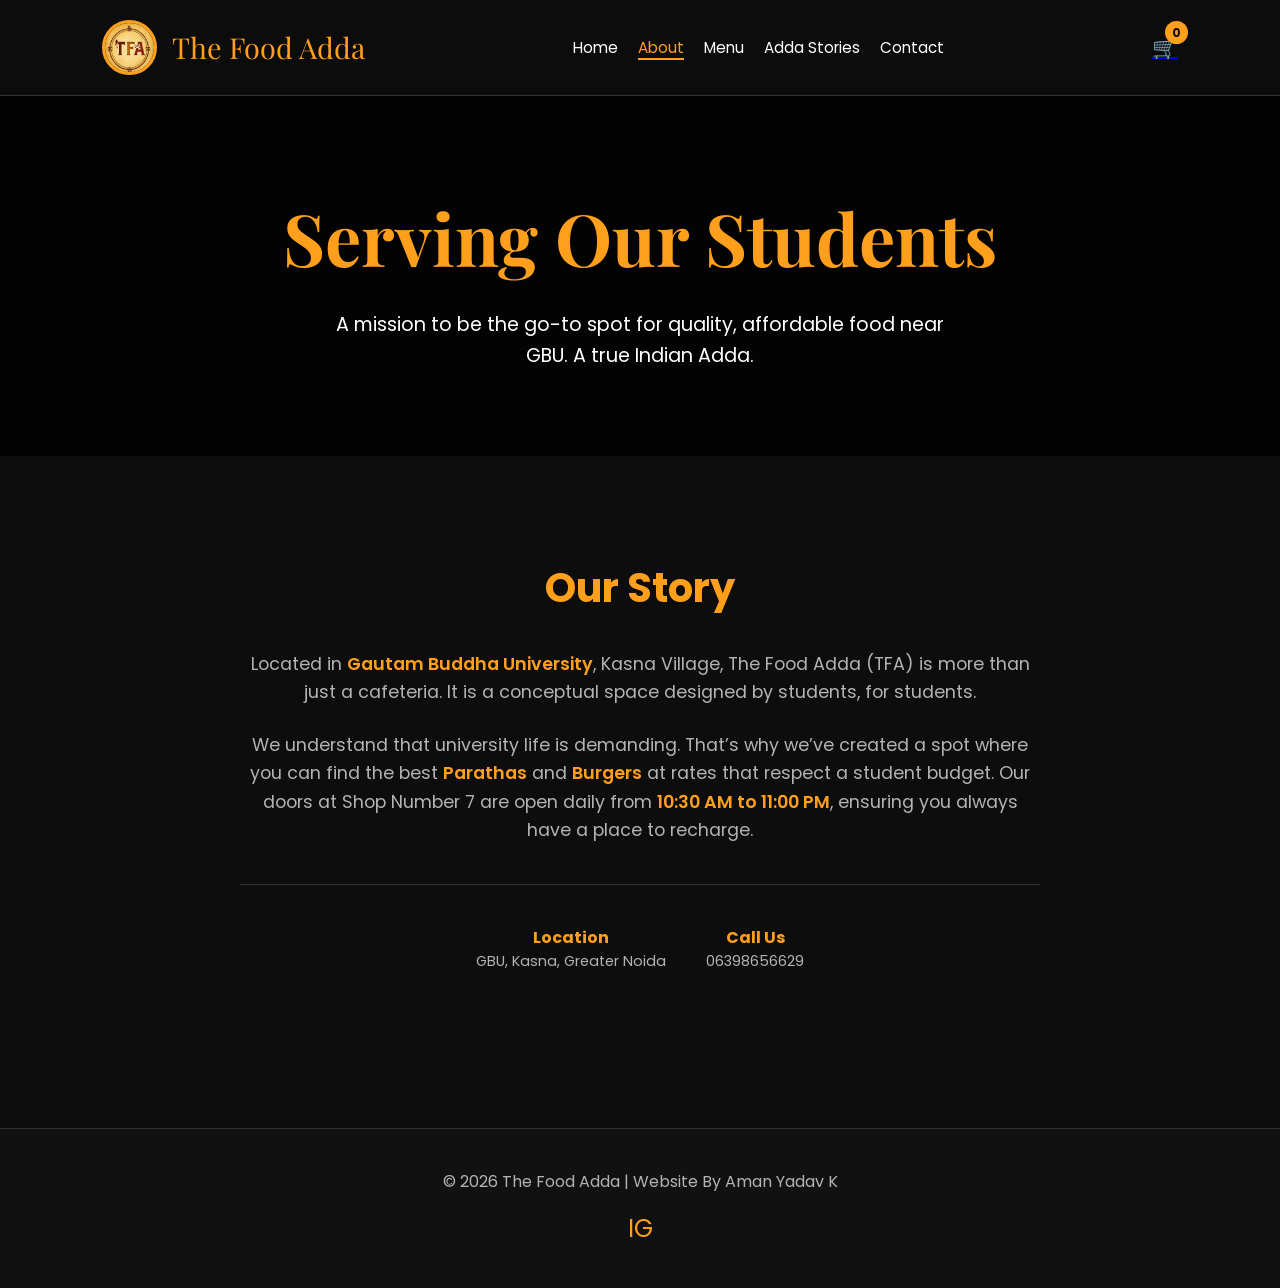
==== about.html @ ea2ac860 "Cafeteria website frontend i created a website for the Cafeteria named "The Food Adda"" ====
<!DOCTYPE html>
<html lang="en">
<head>
    <meta charset="UTF-8"><meta name="viewport" content="width=device-width, initial-scale=1.0">
    <title>The Food Adda | Our Story & Location</title>
    <link rel="stylesheet" href="style.css">
    <link href="https://fonts.googleapis.com/css2?family=Poppins:wght@300;400;600&family=Playfair+Display:wght@700&display=swap" rel="stylesheet">
    <style>
    /* Centered Layout Styles */
    .about-content-centered {
        max-width: 800px;
        margin: 0 auto;
        text-align: center;
    }
    .about-content-centered p {
        font-size: 1.1rem;
        margin-bottom: 25px;
        color: var(--text-secondary);
    }
    .highlight { color: var(--primary-color); font-weight: 600; }
</style>
</head>
<body>

    <nav>
        <div class="logo-area">
            <img src="logo.png" alt="TFA Logo" class="logo-img">
            <a href="index.html" class="logo-text">The Food Adda</a>
        </div>
        <ul class="nav-links">
            <li><a href="index.html">Home</a></li>
            <li><a href="about.html" class="active">About</a></li>
            <li><a href="menu.html">Menu</a></li>
            <li><a href="story-adda.html">Adda Stories</a></li>
            <li><a href="contact.html">Contact</a></li>
        </ul>
        <a href="menu.html" class="cart-icon">🛒 <span id="cart-count">0</span></a>
    </nav>

    <header class="hero-section" style="height: 40vh; background: linear-gradient(rgba(0,0,0,0.8), rgba(0,0,0,0.8)), url('https://images.unsplash.com/photo-1516216628859-9bccecad13de?auto=format&fit=crop&w=1350&q=80');">
        <h1>Serving Our Students</h1>
        <p>A mission to be the go-to spot for quality, affordable food near GBU. A true Indian Adda.</p>
    </header>

    <div class="container">
    <div class="about-content-centered">
        <h2 style="color:var(--primary-color); margin-bottom: 30px; font-size: 2.5rem;">Our Story</h2>
        <p>Located in <span class="highlight">Gautam Buddha University</span>, Kasna Village, The Food Adda (TFA) is more than just a cafeteria. It is a conceptual space designed by students, for students.</p>
        
        <p>We understand that university life is demanding. That’s why we’ve created a spot where you can find the best <span class="highlight">Parathas</span> and <span class="highlight">Burgers</span> at rates that respect a student budget. Our doors at Shop Number 7 are open daily from <span class="highlight">10:30 AM to 11:00 PM</span>, ensuring you always have a place to recharge.</p>
        
        <hr style="border: 0; border-top: 1px solid #333; margin: 40px 0;">
        
        <div style="display: flex; justify-content: center; gap: 40px; flex-wrap: wrap;">
            <div>
                <h4 style="color:var(--primary-color)">Location</h4>
                <p style="font-size: 0.9rem;">GBU, Kasna, Greater Noida</p>
            </div>
            <div>
                <h4 style="color:var(--primary-color)">Call Us</h4>
                <p style="font-size: 0.9rem;">06398656629</p>
            </div>
        </div>
    </div>
</div>
    <footer>
        <p>&copy; 2026 The Food Adda | Website By Aman Yadav K</p>
        <div class="social-icons">IG </div>
    </footer>

</body>
</html>
---- style.css ----
/* style.css */
:root {
    --primary-color: #ff9f1c; /* Golden Orange from your logo and menu */
    --bg-darker: #0d0d0d;
    --bg-card: #1e1e1e;
    --text-primary: #ffffff;
    --text-secondary: #b3b3b3;
    --transition: 0.3s ease;
}

* { margin: 0; padding: 0; box-sizing: border-box; font-family: 'Poppins', sans-serif; }

body { background-color: var(--bg-darker); color: var(--text-primary); line-height: 1.6; }

/* SHARED HEADER & NAVIGATION */
nav {
    display: flex; justify-content: space-between; align-items: center;
    padding: 20px 8%;
    background: rgba(13, 13, 13, 0.95);
    position: sticky; top: 0; z-index: 1000;
    border-bottom: 1px solid #333;
}

.logo-area { display: flex; align-items: center; gap: 15px; }
.logo-img { height: 55px; width: 55px; border-radius: 50%; border: 3px solid var(--primary-color); }
.logo-text { font-family: 'Playfair Display', serif; color: var(--primary-color); font-size: 1.8rem; text-decoration: none; }

.nav-links { display: flex; gap: 20px; list-style: none; }
.nav-links a { text-decoration: none; color: var(--text-primary); font-weight: 400; transition: var(--transition); font-size: 0.95rem; }
.nav-links a:hover, .nav-links a.active { color: var(--primary-color); border-bottom: 2px solid var(--primary-color); }

.cart-icon { position: relative; cursor: pointer; font-size: 1.3rem; }
#cart-count { 
    position: absolute; top: -10px; right: -10px; 
    background: var(--primary-color); color: var(--bg-darker); 
    font-size: 0.75rem; font-weight: bold; 
    padding: 2px 7px; border-radius: 50%; 
}

/* SHARED FOOTER */
footer { text-align: center; padding: 40px 8%; border-top: 1px solid #333; margin-top: 50px; background: #111; }
footer p { color: var(--text-secondary); margin-bottom: 15px; }
.social-icons { display: flex; justify-content: center; gap: 20px; font-size: 1.5rem; color: var(--primary-color); cursor: pointer; }

/* SHARED BUTTONS & FORMS */
.btn { 
    display: inline-block; padding: 12px 28px; border-radius: 30px; 
    background-color: var(--primary-color); color: var(--bg-darker); 
    text-decoration: none; font-weight: 600; cursor: pointer; border: none; transition: var(--transition); 
}
.btn:hover { background-color: #f78d0f; }

/* UTILITY */
.container { padding: 80px 8%; }
.hero-section {
    height: 50vh; display: flex; flex-direction: column; 
    justify-content: center; align-items: center; text-align: center;
    background: linear-gradient(rgba(0,0,0,0.7), rgba(0,0,0,0.7)), url('https://images.unsplash.com/photo-1517248135467-4c7edcad34c4?auto=format&fit=crop&w=1350&q=80');
    background-size: cover; background-position: center; margin-bottom: 20px;
}
.hero-section h1 { font-family: 'Playfair Display', serif; font-size: 4.5rem; color: var(--primary-color); }
.hero-section p { font-size: 1.2rem; max-width: 650px; margin-top: 15px; }

/* MEDIA QUERIES for RESPONSIVENESS */
@media (max-width: 900px) {
    .nav-links { display: none; } /* Standard solution for a simple multi-page design */
    header h1 { font-size: 3rem; }
}
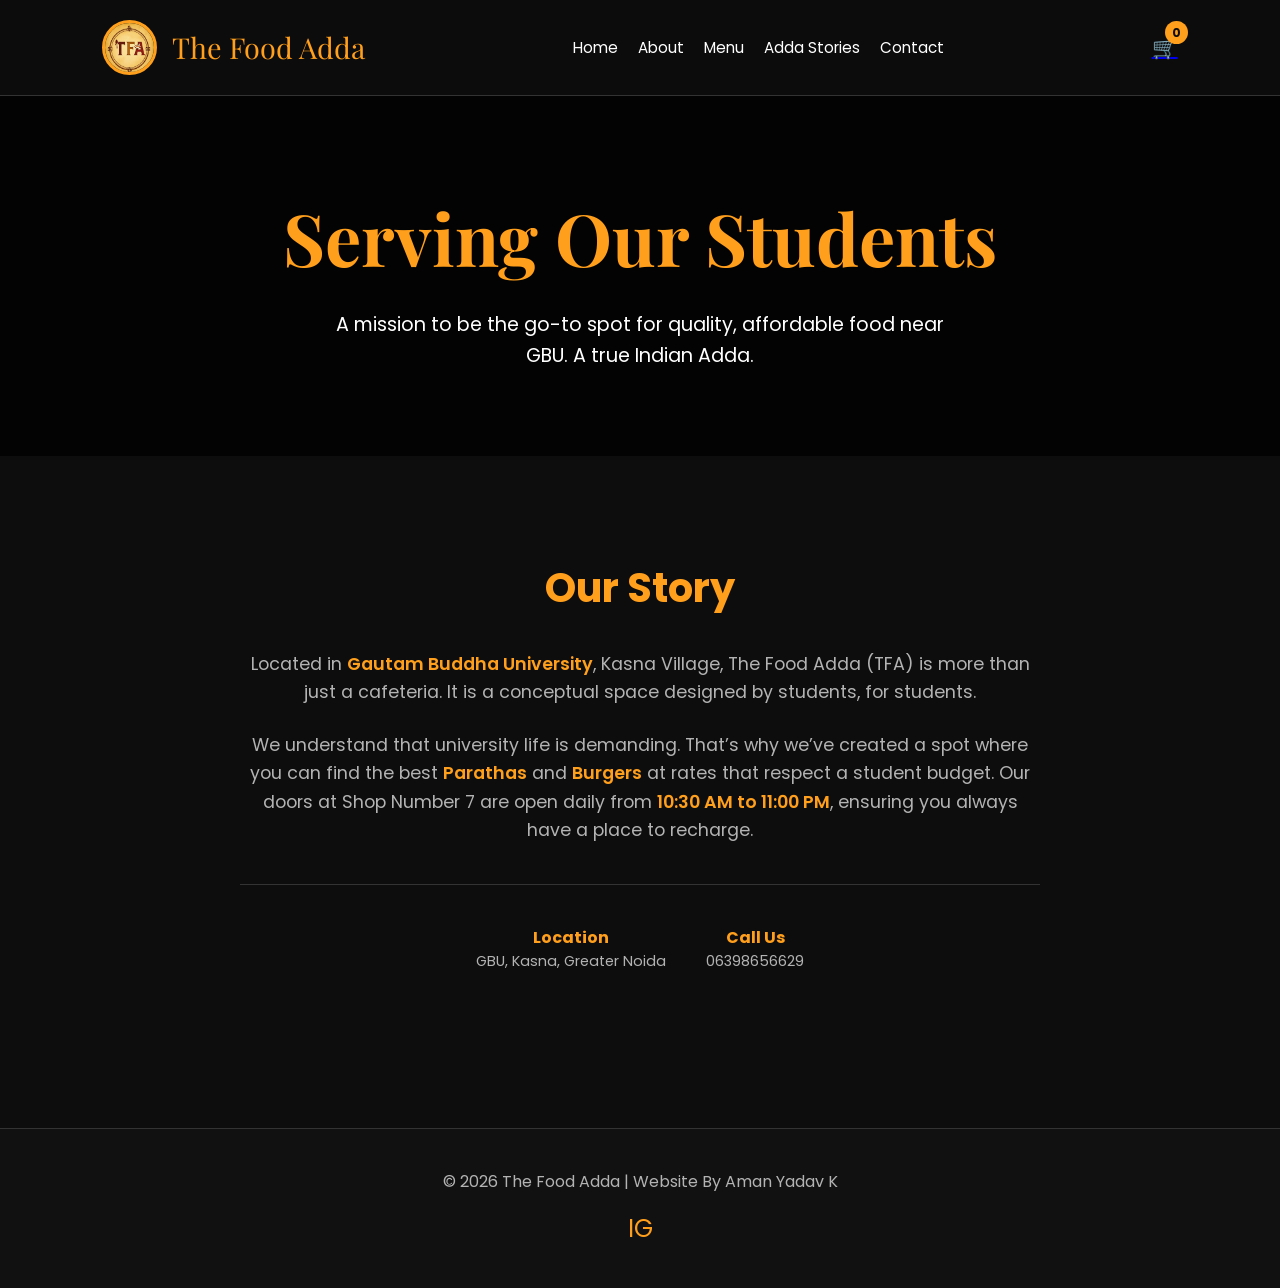
==== commit edcb0db1: "Update about.html" ====
--- a/about.html
+++ b/about.html
@@ -27,13 +27,17 @@
             <img src="logo.png" alt="TFA Logo" class="logo-img">
             <a href="index.html" class="logo-text">The Food Adda</a>
         </div>
-        <ul class="nav-links">
+        
+        <button class="hamburger" onclick="toggleMobileMenu()">☰</button>
+
+        <ul class="nav-links" id="nav-links">
             <li><a href="index.html">Home</a></li>
-            <li><a href="about.html" class="active">About</a></li>
+            <li><a href="about.html">About</a></li>
             <li><a href="menu.html">Menu</a></li>
             <li><a href="story-adda.html">Adda Stories</a></li>
             <li><a href="contact.html">Contact</a></li>
         </ul>
+        
         <a href="menu.html" class="cart-icon">🛒 <span id="cart-count">0</span></a>
     </nav>
 
@@ -67,6 +71,11 @@
         <p>&copy; 2026 The Food Adda | Website By Aman Yadav K</p>
         <div class="social-icons">IG </div>
     </footer>
-
+<script>
+        function toggleMobileMenu() {
+            const nav = document.getElementById('nav-links');
+            nav.classList.toggle('active-mobile');
+        }
+    </script>
 </body>
-</html>+</html>
--- a/style.css
+++ b/style.css
@@ -61,8 +61,40 @@
 .hero-section h1 { font-family: 'Playfair Display', serif; font-size: 4.5rem; color: var(--primary-color); }
 .hero-section p { font-size: 1.2rem; max-width: 650px; margin-top: 15px; }
 
-/* MEDIA QUERIES for RESPONSIVENESS */
+/* Hamburger Button Styling  */
+.hamburger {
+    display: none;
+    font-size: 2rem;
+    color: var(--primary-color);
+    background: none;
+    border: none;
+    cursor: pointer;
+}
+
+/* MEDIA QUERIES for RESPONSIVENESS (Mobile View) */
 @media (max-width: 900px) {
-    .nav-links { display: none; } /* Standard solution for a simple multi-page design */
     header h1 { font-size: 3rem; }
-}+    
+    /* Show the hamburger button */
+    .hamburger { display: block; }
+    
+    .nav-links {
+        position: absolute;
+        top: 100%; /* Positions it right below the navbar */
+        left: 0;
+        width: 100%;
+        background: rgba(13, 13, 13, 0.98);
+        flex-direction: column;
+        align-items: center;
+        padding: 20px 0;
+        gap: 20px;
+        border-bottom: 2px solid var(--primary-color);
+        
+        /* Hide it by default on mobile */
+        display: none; 
+    }
+
+    .nav-links.active-mobile {
+        display: flex;
+    }
+}
